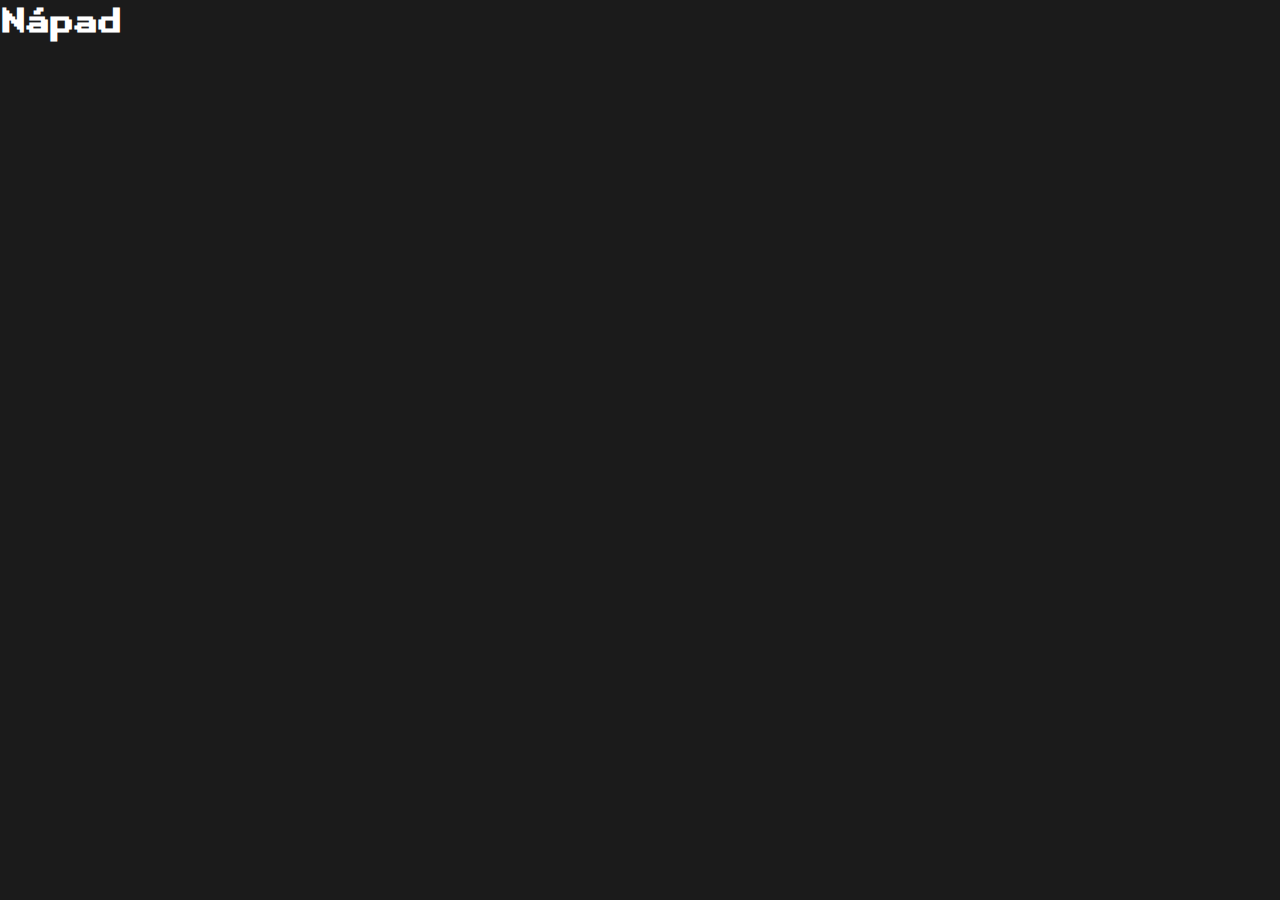
==== napad.html @ 64df193f "init" ====
<!DOCTYPE html>
<html lang="cs">

<head>
    <meta charset="UTF-8">
    <meta name="viewport" content="width=device-width, initial-scale=1.0">
    <link rel="stylesheet" href="style.css">
    <link rel="preload" href="./assets/Retro Gaming.ttf" as="font">
    <title>Pong</title>
</head>

<body>
    <h1>Nápad</h1>
    <canvas></canvas>
</body>

</html>
---- style.css ----
* {
    margin: 0;
    padding: 0;
    box-sizing: border-box;
}

@font-face {
    font-family: "Retro";
    src: url("./assets/Retro\ Gaming.ttf");
}

:root {
    --cerna: rgb(27, 27, 27);
}

body {
    background-color: var(--cerna);
    color: white;
    font-family: "Retro";
}

header {
    margin-top: 20px;
    height: 60px;
    display: flex;
    justify-content: center;
    gap: 100px;
}

header a {
    text-decoration: none;
    color: var(--cerna);
    background-color: white;
    display: flex;
    align-items: center;
    justify-content: center;
    font-size: 45px;
    width: 300px;
}
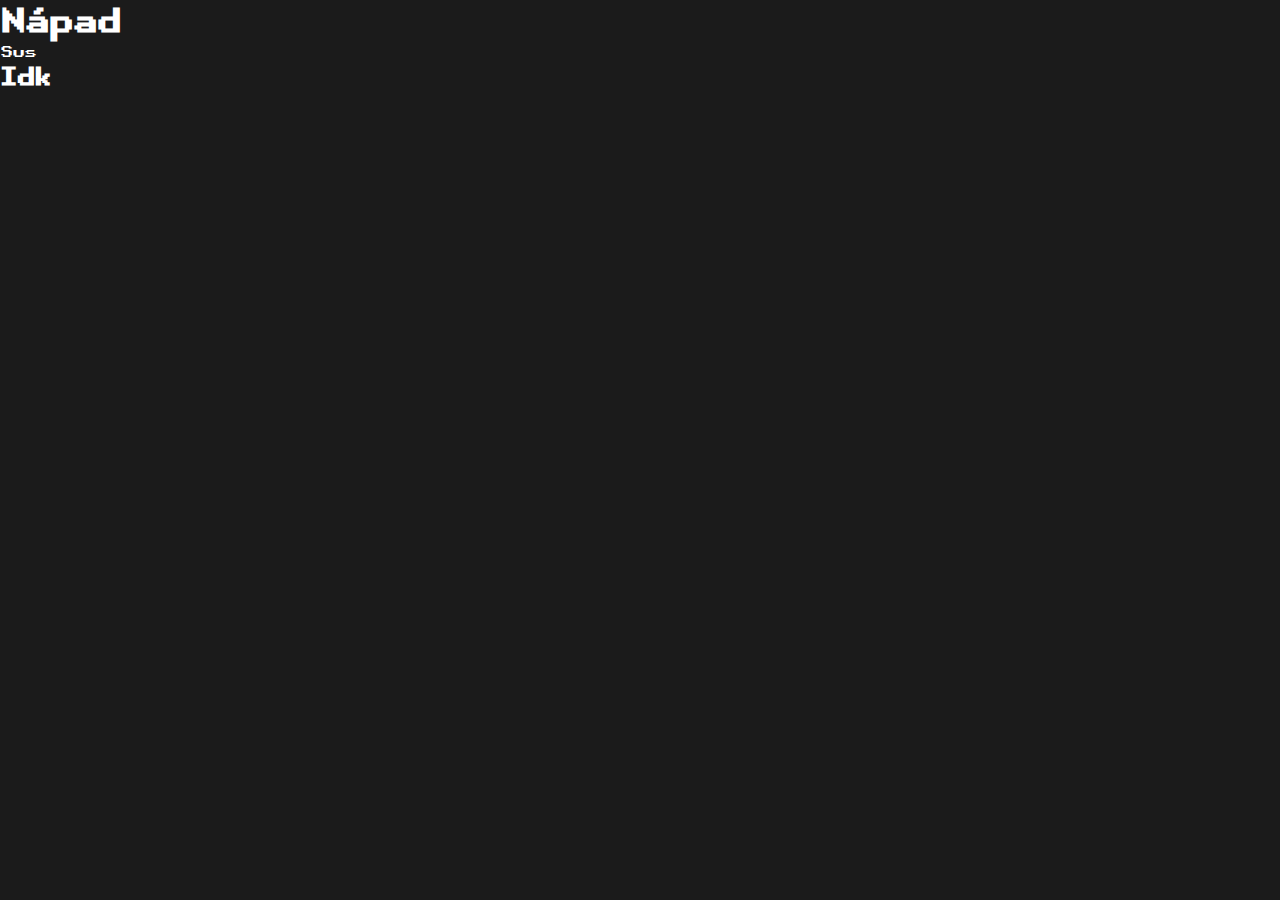
==== commit ea0c6a5e: "favicons" ====
--- a/napad.html
+++ b/napad.html
@@ -4,14 +4,23 @@
 <head>
     <meta charset="UTF-8">
     <meta name="viewport" content="width=device-width, initial-scale=1.0">
+    <link rel="icon" type="image/png" href="/favicon-96x96.png" sizes="96x96" />
+    <link rel="icon" type="image/svg+xml" href="/favicon.svg" />
+    <link rel="shortcut icon" href="/favicon.ico" />
+    <link rel="apple-touch-icon" sizes="180x180" href="/apple-touch-icon.png" />
     <link rel="stylesheet" href="style.css">
     <link rel="preload" href="./assets/Retro Gaming.ttf" as="font">
     <title>Pong</title>
 </head>
 
 <body>
-    <h1>Nápad</h1>
-    <canvas></canvas>
+    <main>
+        <h1>Nápad</h1>
+
+        <p>Sus</p>
+
+        <h2>Idk</h2>
+    </main>
 </body>
 
 </html>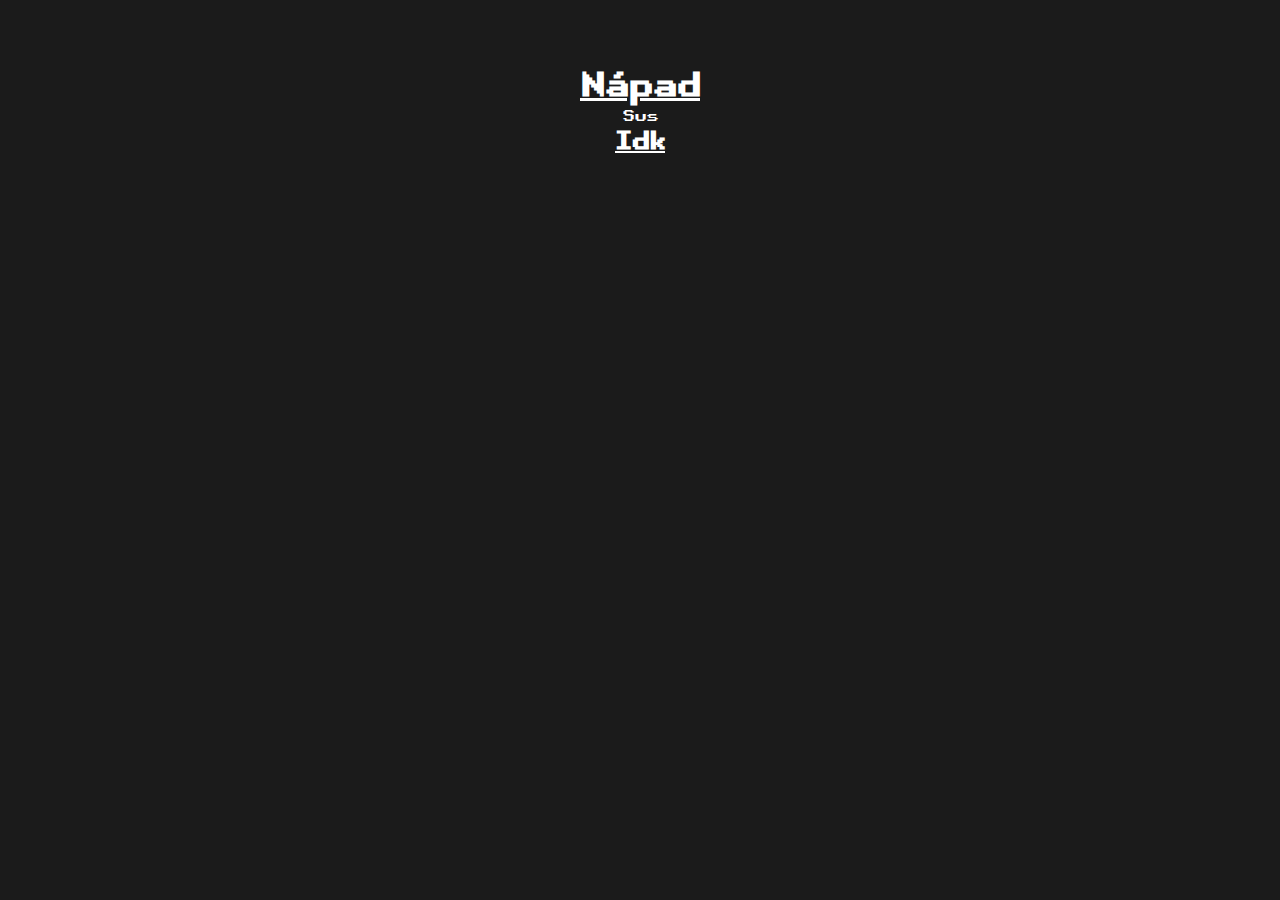
==== commit ccef17c5: "favicon fix maybe" ====
--- a/napad.html
+++ b/napad.html
@@ -4,11 +4,11 @@
 <head>
     <meta charset="UTF-8">
     <meta name="viewport" content="width=device-width, initial-scale=1.0">
-    <link rel="icon" type="image/png" href="/favicon-96x96.png" sizes="96x96" />
-    <link rel="icon" type="image/svg+xml" href="/favicon.svg" />
-    <link rel="shortcut icon" href="/favicon.ico" />
-    <link rel="apple-touch-icon" sizes="180x180" href="/apple-touch-icon.png" />
-    <link rel="stylesheet" href="style.css">
+    <link rel="icon" type="image/png" href="./favicon-96x96.png" sizes="96x96" />
+    <link rel="icon" type="image/svg+xml" href="./favicon.svg" />
+    <link rel="shortcut icon" href="./favicon.ico" />
+    <link rel="apple-touch-icon" sizes="180x180" href="./apple-touch-icon.png" />
+    <link rel="stylesheet" href="./style.css">
     <link rel="preload" href="./assets/Retro Gaming.ttf" as="font">
     <title>Pong</title>
 </head>
--- a/style.css
+++ b/style.css
@@ -36,4 +36,16 @@
     justify-content: center;
     font-size: 45px;
     width: 300px;
+    min-width: 300px;
+}
+
+main {
+    display: flex;
+    flex-direction: column;
+    align-items: center;
+    padding: 4em;
+}
+
+main>h1, main>h2, main>h3, main>h4, main>h5, main>h6 {
+    text-decoration: underline;
 }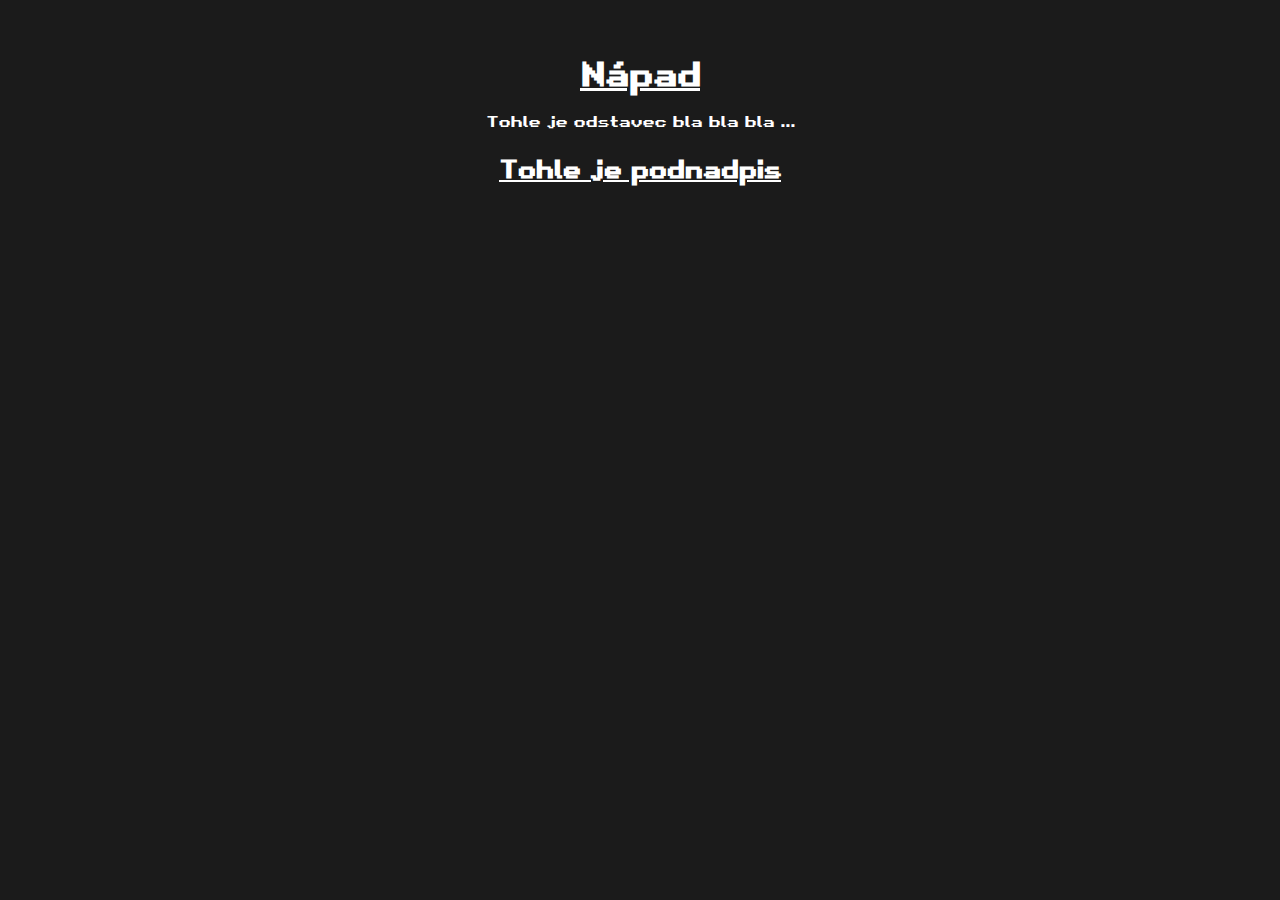
==== commit 79b31df2: "finish for josef" ====
--- a/napad.html
+++ b/napad.html
@@ -17,9 +17,9 @@
     <main>
         <h1>Nápad</h1>
 
-        <p>Sus</p>
+        <p>Tohle je odstavec bla bla bla ...</p>
 
-        <h2>Idk</h2>
+        <h2>Tohle je podnadpis</h2>
     </main>
 </body>
 
--- a/style.css
+++ b/style.css
@@ -43,9 +43,11 @@
     display: flex;
     flex-direction: column;
     align-items: center;
-    padding: 4em;
+    padding: 2em;
 }
 
 main>h1, main>h2, main>h3, main>h4, main>h5, main>h6 {
     text-decoration: underline;
+    margin-bottom: 1rem;
+    margin-top: 1.4rem;
 }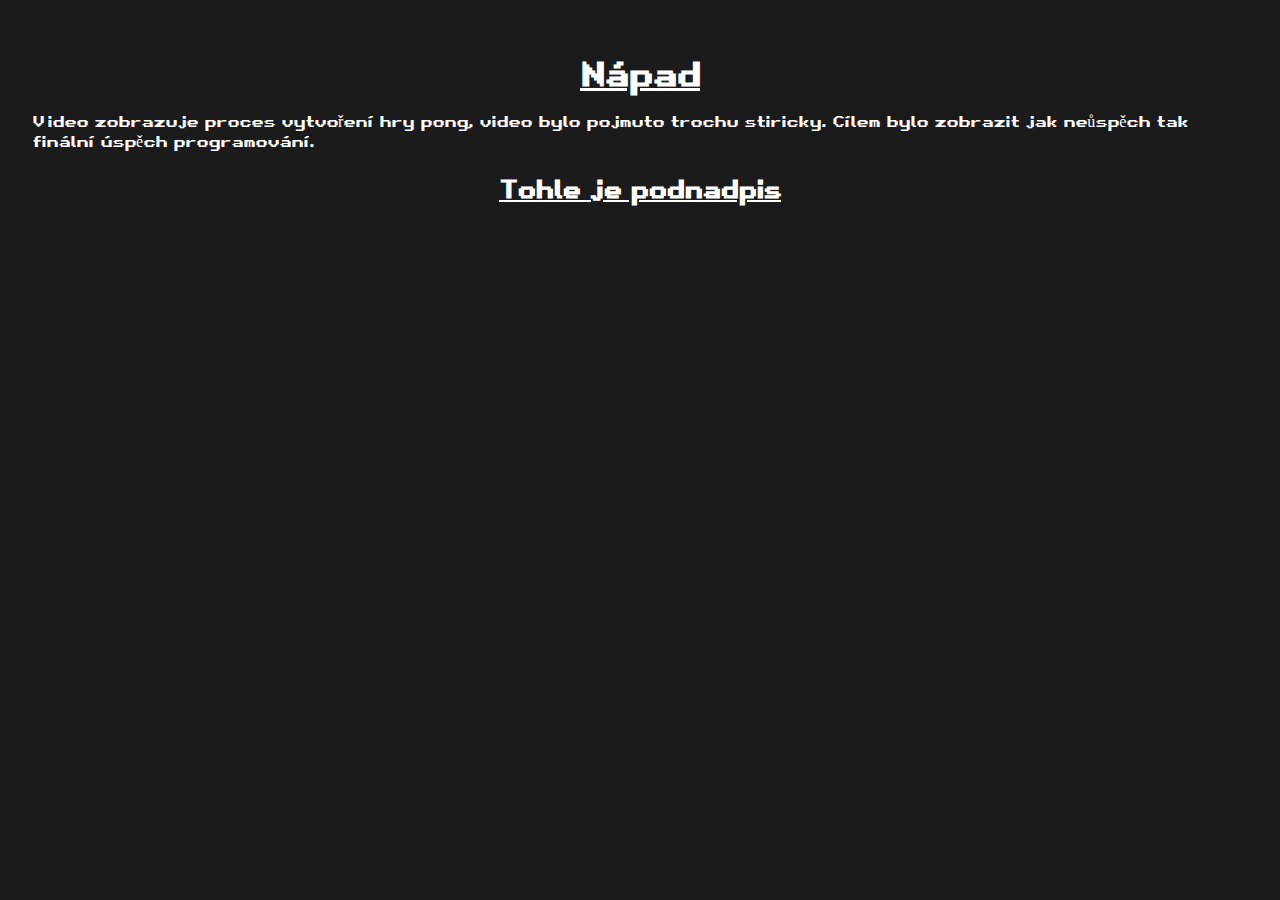
==== commit 026a3616: "pridani textu" ====
--- a/napad.html
+++ b/napad.html
@@ -17,7 +17,7 @@
     <main>
         <h1>Nápad</h1>
 
-        <p>Tohle je odstavec bla bla bla ...</p>
+        <p>Video zobrazuje proces vytvoření hry pong, video bylo pojmuto trochu stiricky. Cílem bylo zobrazit jak neůspěch tak finální úspěch programování. </p>
 
         <h2>Tohle je podnadpis</h2>
     </main>
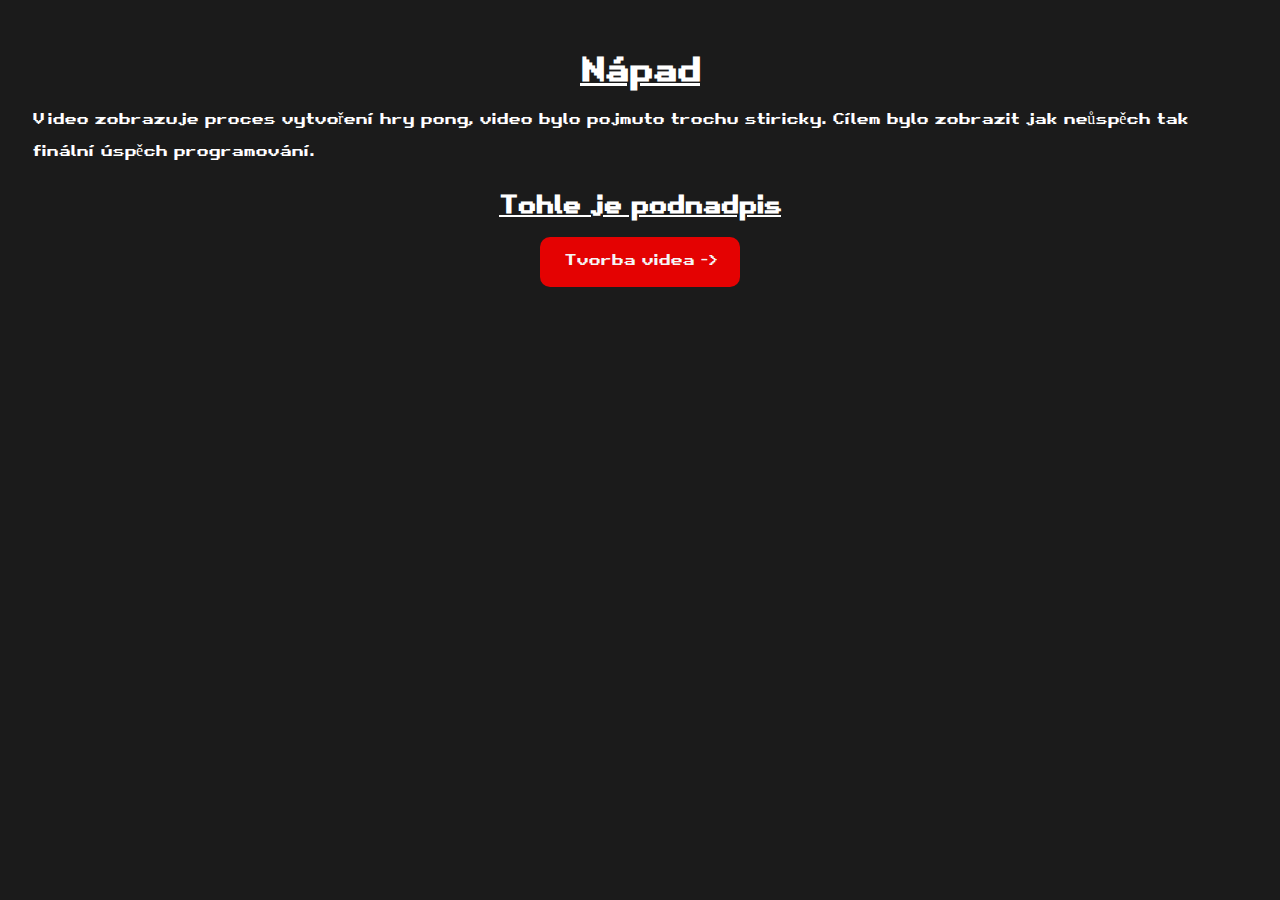
==== commit 1d89db3d: "uprava prezentace, pridani fotek - pridani tlacitek pro navigaci" ====
--- a/napad.html
+++ b/napad.html
@@ -9,6 +9,7 @@
     <link rel="shortcut icon" href="./favicon.ico" />
     <link rel="apple-touch-icon" sizes="180x180" href="./apple-touch-icon.png" />
     <link rel="stylesheet" href="./style.css">
+    <link rel="stylesheet" href="./style-napad.css">
     <link rel="preload" href="./assets/Retro Gaming.ttf" as="font">
     <title>Pong</title>
 </head>
@@ -20,6 +21,8 @@
         <p>Video zobrazuje proces vytvoření hry pong, video bylo pojmuto trochu stiricky. Cílem bylo zobrazit jak neůspěch tak finální úspěch programování. </p>
 
         <h2>Tohle je podnadpis</h2>
+
+        <a class="tvorba-videa" href="tvorba.html">Tvorba videa -></a>
     </main>
 </body>
 
--- a/style.css
+++ b/style.css
@@ -44,10 +44,20 @@
     flex-direction: column;
     align-items: center;
     padding: 2em;
+    line-height: 2em;
 }
 
 main>h1, main>h2, main>h3, main>h4, main>h5, main>h6 {
     text-decoration: underline;
     margin-bottom: 1rem;
     margin-top: 1.4rem;
+}
+
+main li{
+    font-family: 'Roboto Mono', monospace;
+    font-size: 1.2rem;
+}
+
+ul ul {
+    margin-left: 30px;
 }--- a/style-napad.css
+++ b/style-napad.css
@@ -0,0 +1,15 @@
+.tvorba-videa{
+    width: 200px;
+    height: 50px;
+    text-decoration: none;
+    color: whitesmoke;
+    background-color: rgb(228, 2, 2);
+    text-align: center;
+    line-height: 45px;
+    border-radius: 10px;
+}
+
+
+.tvorba-videa:hover{
+    background-color: rgb(148, 22, 22);
+}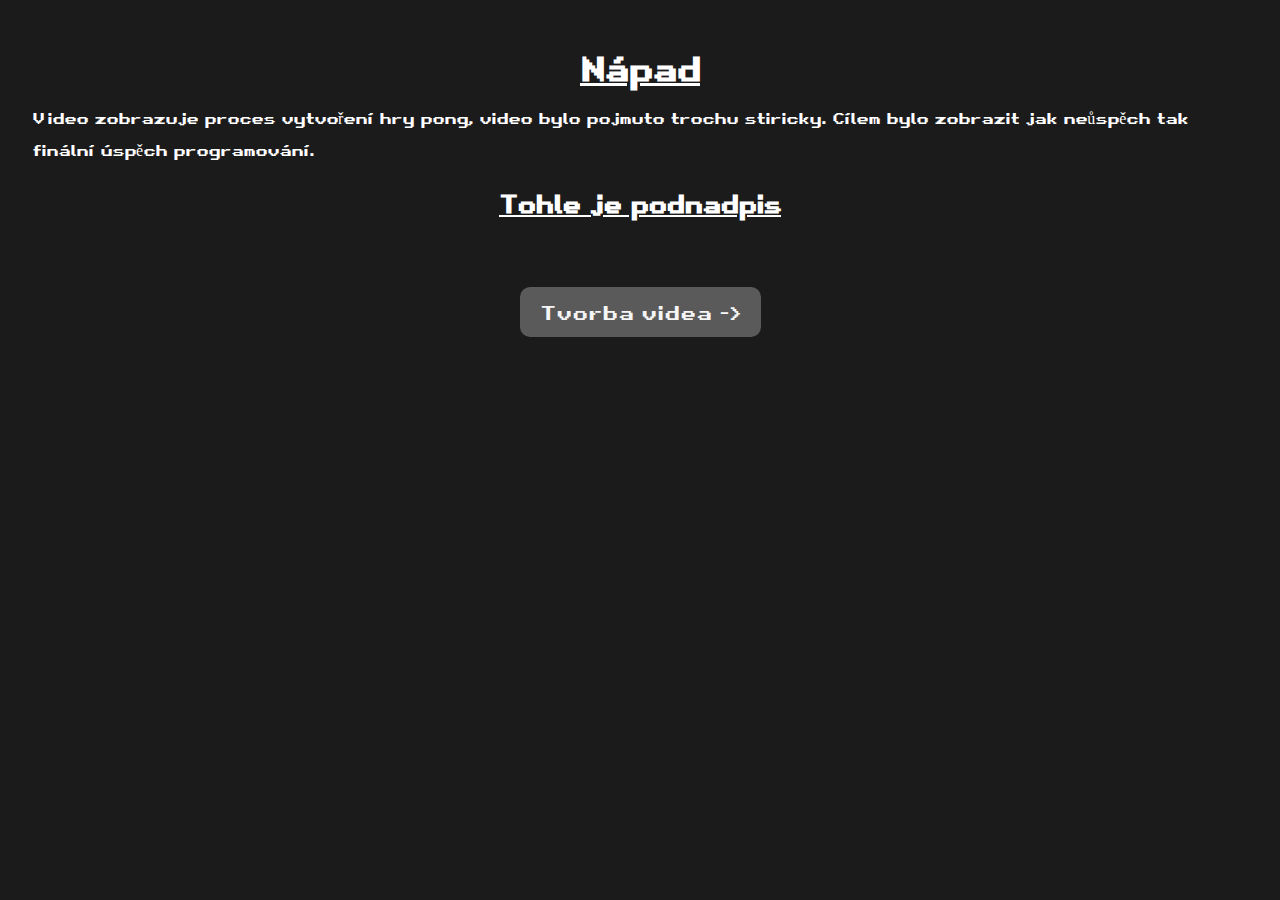
==== commit d4660f84: "fuuuhuuu snad dobry" ====
--- a/napad.html
+++ b/napad.html
@@ -9,7 +9,6 @@
     <link rel="shortcut icon" href="./favicon.ico" />
     <link rel="apple-touch-icon" sizes="180x180" href="./apple-touch-icon.png" />
     <link rel="stylesheet" href="./style.css">
-    <link rel="stylesheet" href="./style-napad.css">
     <link rel="preload" href="./assets/Retro Gaming.ttf" as="font">
     <title>Pong</title>
 </head>
@@ -18,11 +17,12 @@
     <main>
         <h1>Nápad</h1>
 
-        <p>Video zobrazuje proces vytvoření hry pong, video bylo pojmuto trochu stiricky. Cílem bylo zobrazit jak neůspěch tak finální úspěch programování. </p>
+        <p>Video zobrazuje proces vytvoření hry pong, video bylo pojmuto trochu stiricky. Cílem bylo zobrazit jak neůspěch tak finální úspěch
+            programování. </p>
 
         <h2>Tohle je podnadpis</h2>
 
-        <a class="tvorba-videa" href="tvorba.html">Tvorba videa -></a>
+        <a class="button" href="tvorba.html">Tvorba videa -></a>
     </main>
 </body>
 
--- a/style.css
+++ b/style.css
@@ -37,6 +37,11 @@
     font-size: 45px;
     width: 300px;
     min-width: 300px;
+    transition: .2s;
+}
+
+header a:hover {
+    background-color: rgb(180, 180, 180);
 }
 
 main {
@@ -47,17 +52,40 @@
     line-height: 2em;
 }
 
-main>h1, main>h2, main>h3, main>h4, main>h5, main>h6 {
+main>h1,
+main>h2,
+main>h3,
+main>h4,
+main>h5,
+main>h6 {
     text-decoration: underline;
     margin-bottom: 1rem;
     margin-top: 1.4rem;
 }
 
-main li{
+main li {
     font-family: 'Roboto Mono', monospace;
     font-size: 1.2rem;
 }
 
 ul ul {
     margin-left: 30px;
+}
+
+.button {
+    height: 50px;
+    text-decoration: none;
+    color: whitesmoke;
+    background-color: rgb(90, 90, 90);
+    text-align: center;
+    line-height: 45px;
+    border-radius: 10px;
+    margin-top: 50px;
+    font-size: 20px;
+    padding: 3px 20px;
+    transition: .2s;
+}
+
+.button:hover{
+    background-color: rgb(122, 122, 122);
 }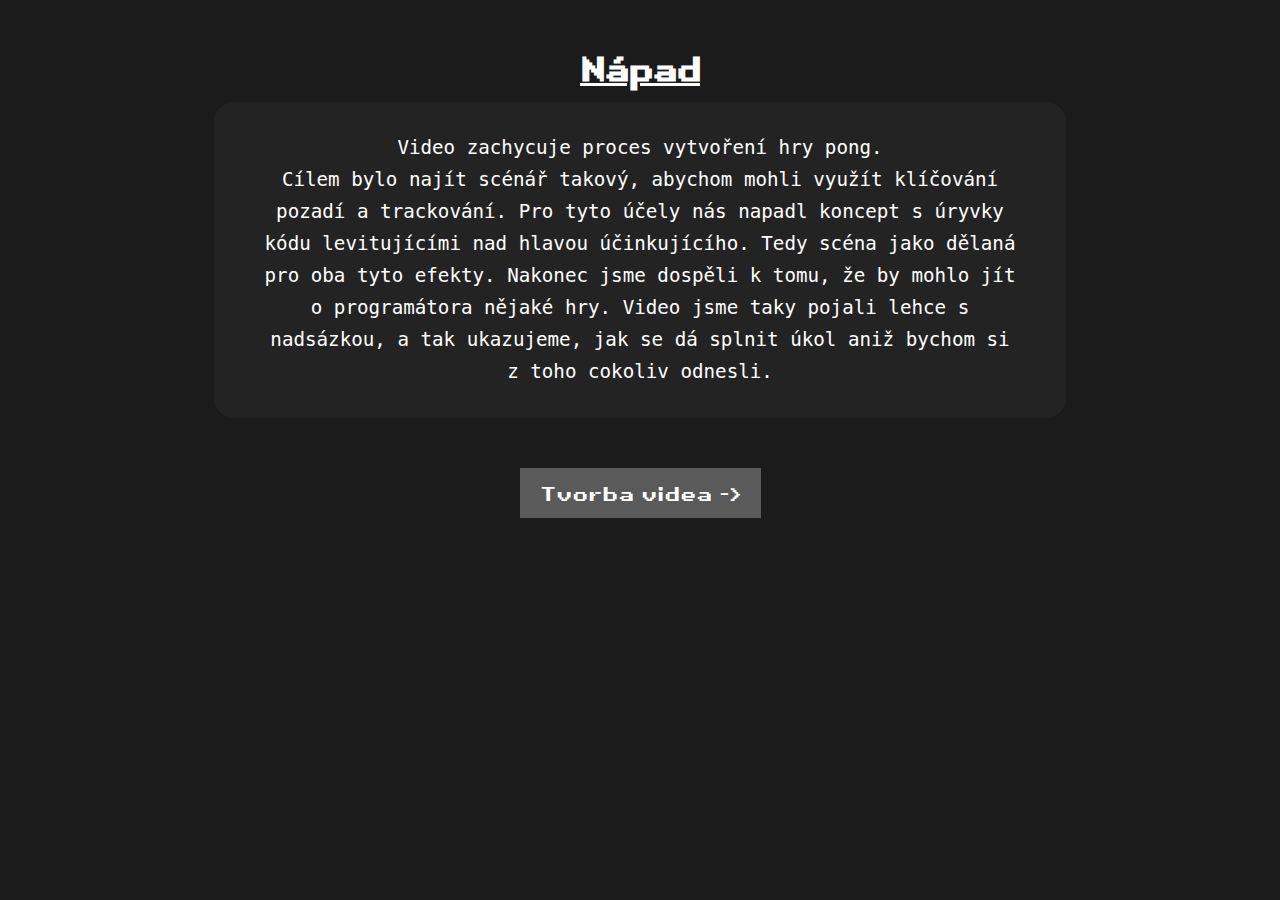
==== commit 4144bda0: "přemístění faviconů a dopsání nápadu" ====
--- a/napad.html
+++ b/napad.html
@@ -4,10 +4,10 @@
 <head>
     <meta charset="UTF-8">
     <meta name="viewport" content="width=device-width, initial-scale=1.0">
-    <link rel="icon" type="image/png" href="./favicon-96x96.png" sizes="96x96" />
-    <link rel="icon" type="image/svg+xml" href="./favicon.svg" />
-    <link rel="shortcut icon" href="./favicon.ico" />
-    <link rel="apple-touch-icon" sizes="180x180" href="./apple-touch-icon.png" />
+    <link rel="icon" type="image/png" href="./favicons/favicon-96x96.png" sizes="96x96" />
+    <link rel="icon" type="image/svg+xml" href="./favicons/favicon.svg" />
+    <link rel="shortcut icon" href="./favicons/favicon.ico" />
+    <link rel="apple-touch-icon" sizes="180x180" href="./favicons/apple-touch-icon.png" />
     <link rel="stylesheet" href="./style.css">
     <link rel="preload" href="./assets/Retro Gaming.ttf" as="font">
     <title>Pong</title>
@@ -17,10 +17,14 @@
     <main>
         <h1>Nápad</h1>
 
-        <p>Video zobrazuje proces vytvoření hry pong, video bylo pojmuto trochu stiricky. Cílem bylo zobrazit jak neůspěch tak finální úspěch
-            programování. </p>
-
-        <h2>Tohle je podnadpis</h2>
+        <div class="text-cont">
+            <p>
+                Video zachycuje proces vytvoření hry pong. <br>Cílem bylo najít scénář takový, abychom mohli využít klíčování pozadí a trackování.
+                Pro tyto účely nás napadl koncept s úryvky kódu levitujícími nad hlavou účinkujícího. Tedy scéna jako dělaná pro oba tyto efekty.
+                Nakonec jsme dospěli k tomu, že by mohlo jít o programátora nějaké hry. Video jsme taky pojali lehce s nadsázkou, a tak ukazujeme, jak
+                se dá splnit úkol aniž bychom si z toho cokoliv odnesli.
+            </p>
+        </div>
 
         <a class="button" href="tvorba.html">Tvorba videa -></a>
     </main>
--- a/style.css
+++ b/style.css
@@ -63,11 +63,6 @@
     margin-top: 1.4rem;
 }
 
-main li {
-    font-family: 'Roboto Mono', monospace;
-    font-size: 1.2rem;
-}
-
 ul ul {
     margin-left: 30px;
 }
@@ -75,11 +70,10 @@
 .button {
     height: 50px;
     text-decoration: none;
-    color: whitesmoke;
+    color: white;
     background-color: rgb(90, 90, 90);
     text-align: center;
     line-height: 45px;
-    border-radius: 10px;
     margin-top: 50px;
     font-size: 20px;
     padding: 3px 20px;
@@ -88,4 +82,22 @@
 
 .button:hover{
     background-color: rgb(122, 122, 122);
+}
+
+div.text-cont {
+    padding: 30px 50px;
+    display: flex;
+    flex-direction: column;
+    align-items: center;
+    justify-content: center;
+    background-color: rgba(44, 42, 42, 0.514);
+    border-radius: 20px;
+    font-family: "Roboto Mono", monospace;
+    font-size: 1.2rem;
+    max-width: 70%;
+    /* border: 3px rgb(72, 131, 72) solid; */
+}
+
+p {
+    text-align: center;
 }